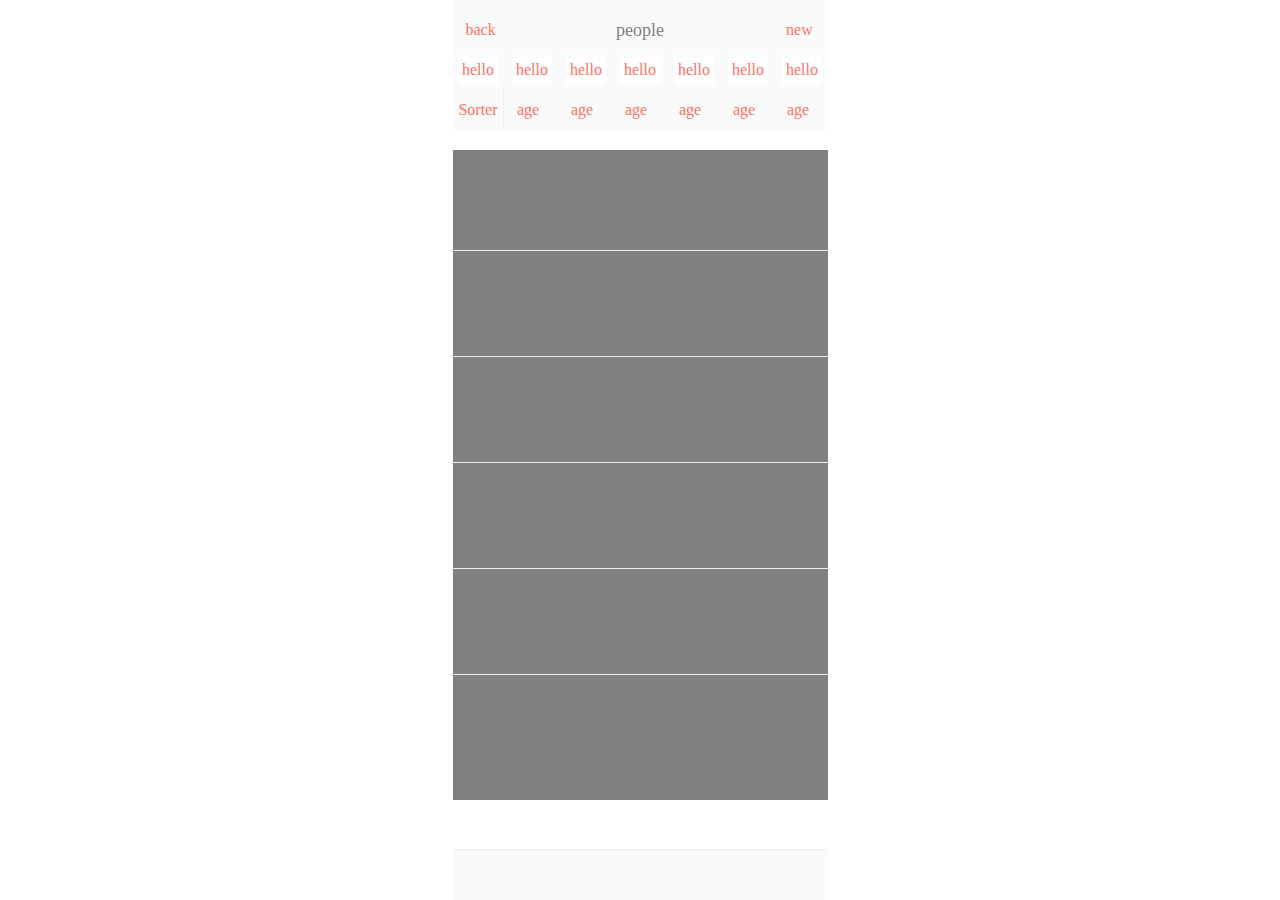
==== app/html/home.html @ 9d7456c9 "app:people_list" ====
<!DOCTYPE html>
<html lang="en">
<head>
    <meta charset="UTF-8">
    <script type="text/javascript" src="../../lib/jquery-3.2.1.min.js"></script>
    <meta name="viewport"content="target- densitydpi =device-dpi, width=device-width " />
    <link type="text/css" rel="stylesheet" href="../css/home.css">
    <title>People</title>
</head>
<body>
<div id="content">
    <div class="header">
        <div class="left_fun">back</div>
        <div class="head_title">people</div>
        <div class="right_fun">new</div>
    </div>
    <div class="main">
          <!--内联框架，网页中嵌套另外一个网页-->
        <iframe id="mainFrame" name="mainFrame"  src="people_list.html" width="100%" height="750px" frameborder="0"></iframe>
    </div>
    <div class="footer"></div>
</div>
</body>
</html>
---- app/css/home.css ----
*{
    margin: 0;
    padding: 0;
    border: none;
    font-size: 16px;
    color: gray;
}
::-webkit-scrollbar{
display:none;
}
body{
    margin: 0 auto;
    display: block;
    width: 375px;
    height: 812px;
}
#content{
    position: relative;
    width: 100%;
    height: 100%;
    background-color: white;
}
.header{
    position: fixed;
    width: 375px;
    height: 50px;
    background-color: #FAFAFA;
    border-bottom: solid 0.1px #efedea;

}
.left_fun, .head_title, .right_fun{
    position: relative;
    display: inline-block;
    float: left;
    height: 35px;
    margin-top: 15px;
}
.left_fun, .right_fun{
    width: 15%;
    /*font-size: 12px;*/
    text-align: center;
    line-height: 30px;
    color: #FF7268;
}
.head_title{
    width: 70%;
    color: grey;
     font-size: 18px;
    text-align: center;
    line-height: 30px;
}
.footer{
    position: fixed;
    width: 375px;
    height: 50px;
    bottom: 0px;
    background-color: #FAFAFA;
    border-top: solid 0.1px #efedea;
}
.main{
    position: absolute;
    top: 50px;
    width: 100%;
    min-height: 800px;
    /*background-color: #FF7268;*/
}
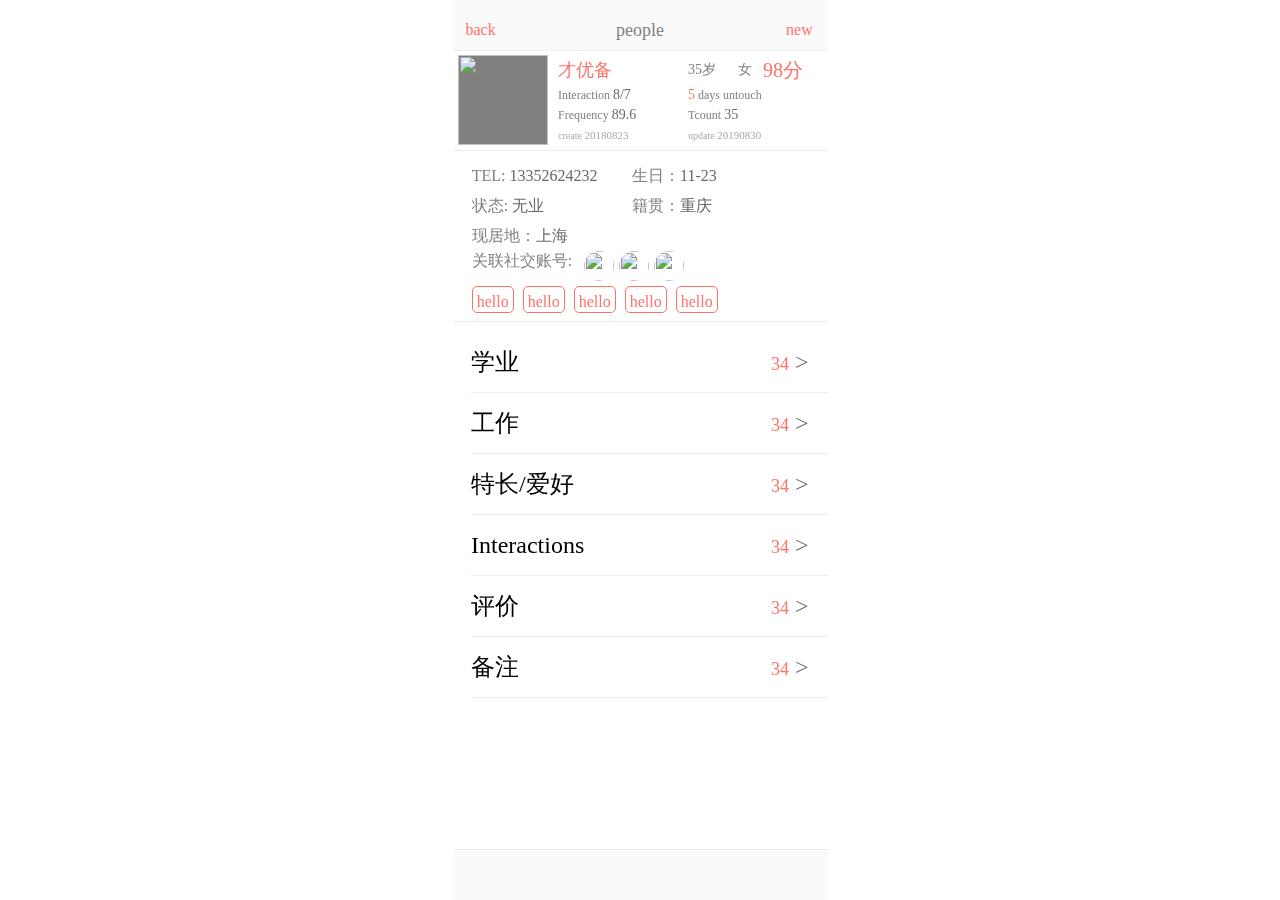
==== commit 8a5376d7: "app:people_list people 完成" ====
--- a/app/html/home.html
+++ b/app/html/home.html
@@ -16,7 +16,7 @@
     </div>
     <div class="main">
           <!--内联框架，网页中嵌套另外一个网页-->
-        <iframe id="mainFrame" name="mainFrame"  src="people_list.html" width="100%" height="750px" frameborder="0"></iframe>
+        <iframe id="mainFrame" name="mainFrame"  src="people.html" width="100%" height="750px" frameborder="0"></iframe>
     </div>
     <div class="footer"></div>
 </div>
